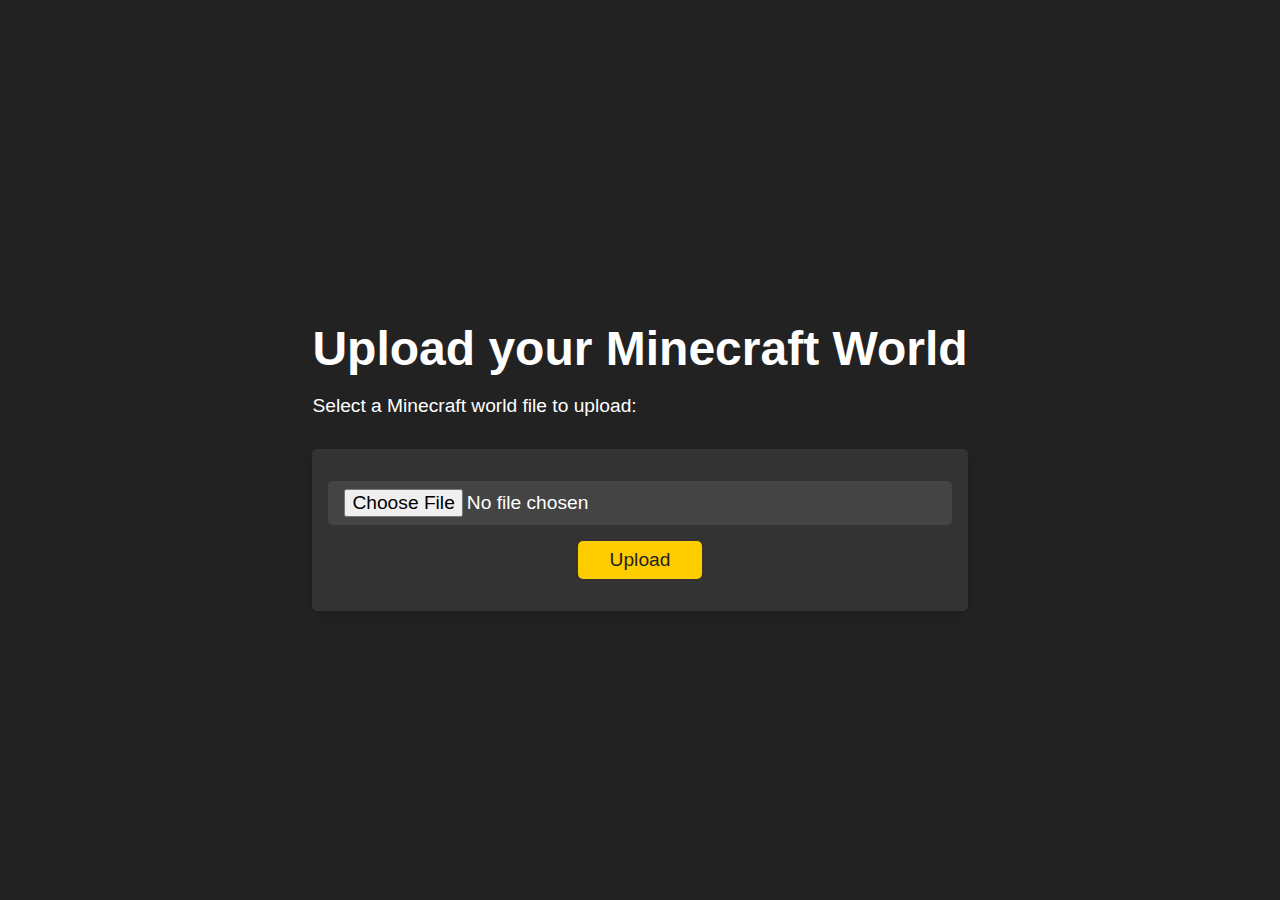
==== templates/hello.html @ 933ddd4d "draft" ====
<!DOCTYPE html>
<html>
  <head>
    <title>Minecraft World Stats</title>
    <style>
      body {
        font-family: Arial, sans-serif;
        background-color: #222222;
        color: #ffffff;
        display: flex;
        justify-content: center;
        align-items: center;
        height: 100vh;
        margin: 0;
      }

      h1 {
        font-size: 3rem;
        margin-bottom: 1rem;
      }

      p {
        font-size: 1.2rem;
        margin-bottom: 2rem;
      }

      form {
        background-color: #333333;
        border-radius: 5px;
        box-shadow: 0 4px 6px rgba(0, 0, 0, 0.1);
        display: flex;
        flex-direction: column;
        align-items: center;
        padding: 2rem;
        animation: fade-in 1s ease-out;
      }

      input[type="file"] {
        border: none;
        border-radius: 5px;
        background-color: #444444;
        color: #ffffff;
        padding: 0.5rem 1rem;
        font-size: 1.2rem;
        width: 100%;
        margin-bottom: 1rem;
      }

      input {
        background-color: #ffcc00;
        border: none;
        border-radius: 5px;
        color: #222222;
        font-size: 1.2rem;
        padding: 0.5rem 2rem;
        cursor: pointer;
        transition: background-color 0.3s ease-in-out;
      }

      input:hover {
        background-color: #e6b800;
      }

      @keyframes fade-in {
        0% {
          opacity: 0;
          transform: translateY(-20px);
        }
        100% {
          opacity: 1;
          transform: translateY(0);
        }
      }
    </style>
  </head>
  <body>
    <div>
      <h1>Upload your Minecraft World</h1>
      <p>Select a Minecraft world file to upload:</p>
	  <form method="POST" enctype="multipart/form-data">
        <input type="file" name="file">
        <input type="submit" value="Upload">
    </form>
    </div>
  </body>
</html>
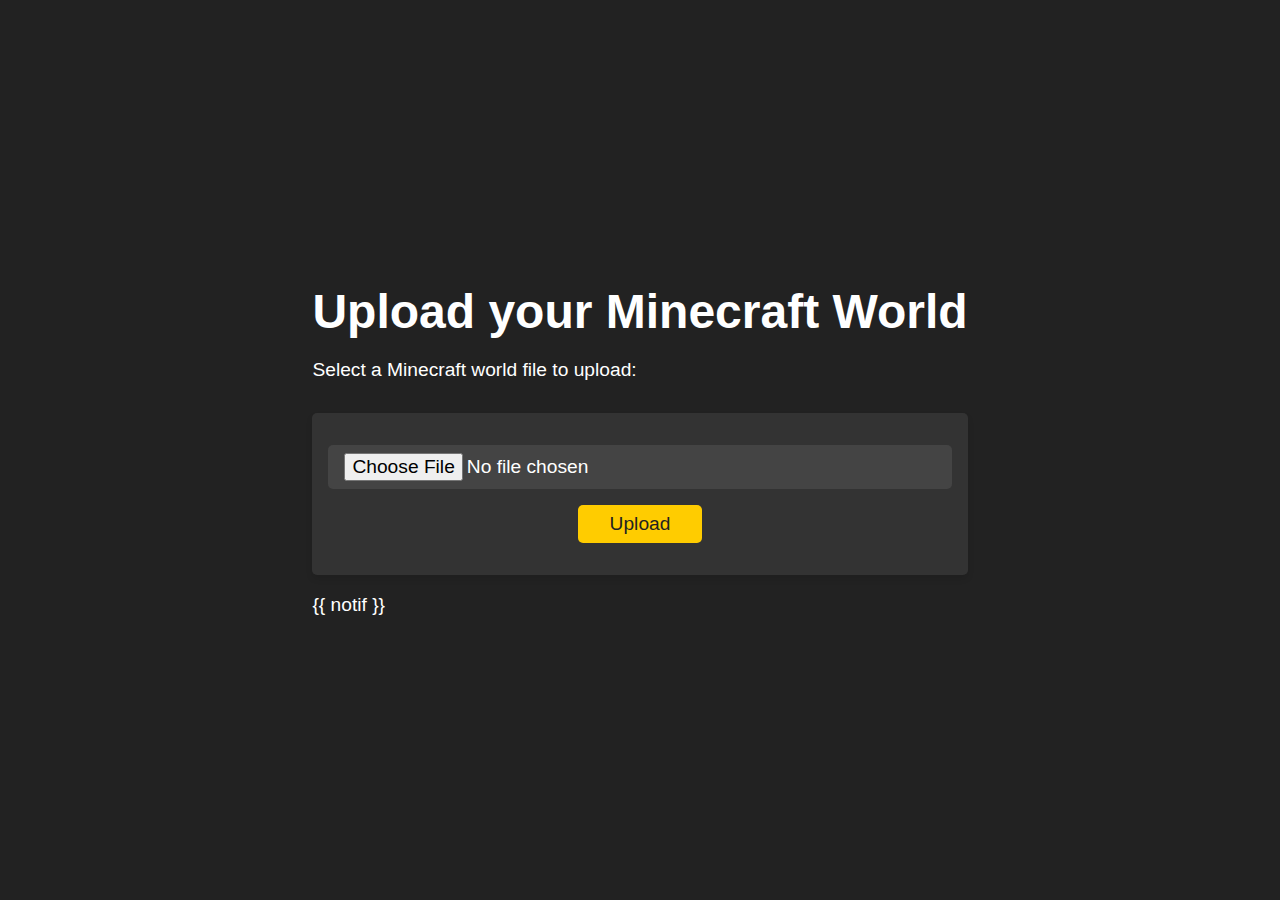
==== commit 9ed6667b: "add error management" ====
--- a/templates/hello.html
+++ b/templates/hello.html
@@ -81,6 +81,7 @@
         <input type="file" name="file">
         <input type="submit" value="Upload">
     </form>
+	<p>{{ notif }}</p>
     </div>
   </body>
 </html>
